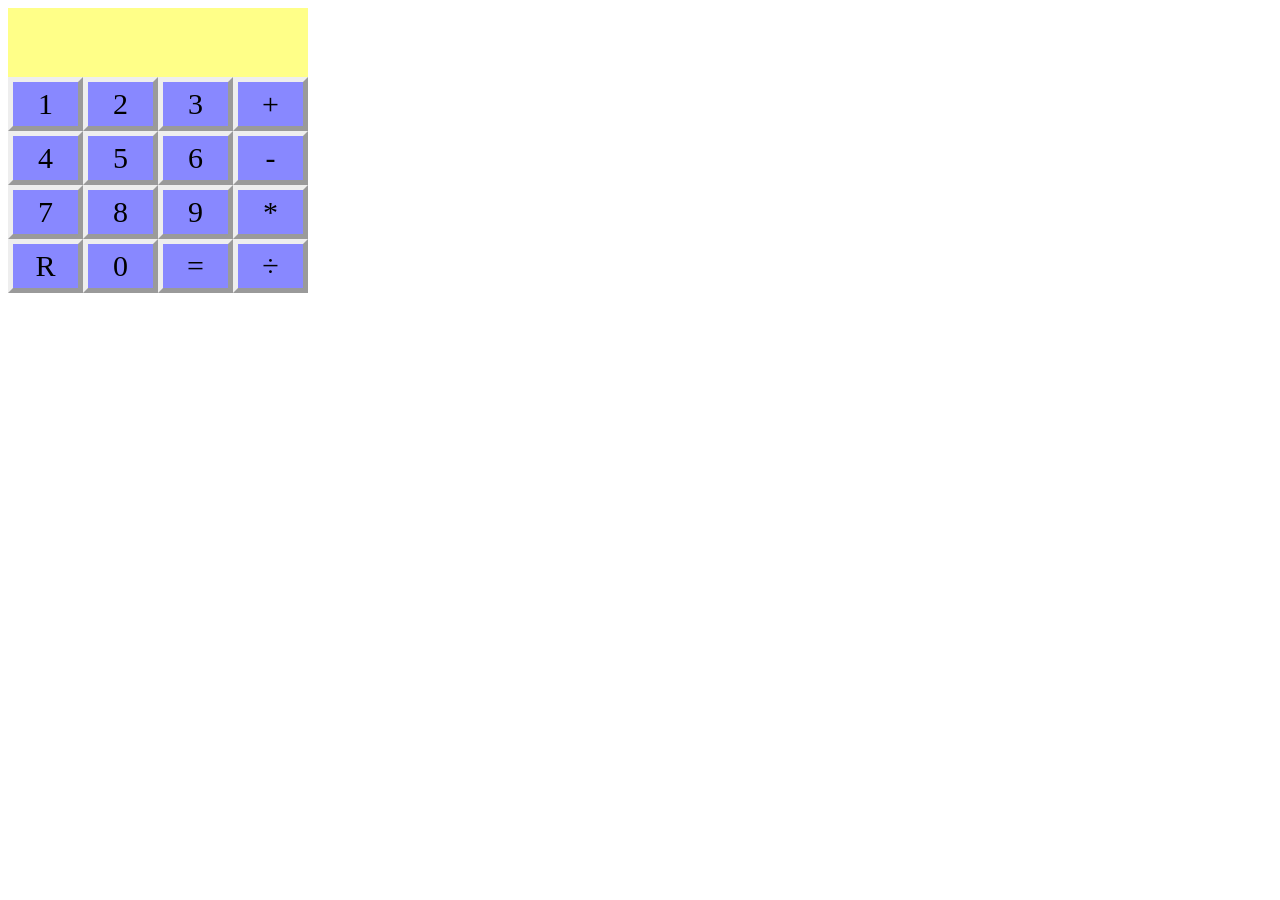
==== calc_1.html @ 5f87ef97 "Add files via upload" ====
<!DOCTYPE html>
<html lang="ja">
<head>
    <meta charset="UTF-8">
    <meta name="viewport" content="width=device-width, initial-scale=1.0">
    <title>Document</title>
</head>
<body>
    <form><div id="result"><div id="contain"><p></p></div></div>
<label data-x="1"><input type="radio"></label>
<label data-x="2"><input type="radio"></label>
<label data-x="3"><input type="radio"></label>
<label data-y="1"><input type="radio"></label>
<label data-y="2"><input type="radio"></label>
<label data-y="3"><input type="radio"></label>
<label data-a="+"><input type="radio"></label>
<label data-x="4"><input type="radio"></label>
<label data-x="5"><input type="radio"></label>
<label data-x="6"><input type="radio"></label>
<label data-y="4"><input type="radio"></label>
<label data-y="5"><input type="radio"></label>
<label data-y="6"><input type="radio"></label>
<label data-a="-"><input type="radio"></label>
<label data-x="7"><input type="radio"></label>
<label data-x="8"><input type="radio"></label>
<label data-x="9"><input type="radio"></label>
<label data-y="7"><input type="radio"></label>
<label data-y="8"><input type="radio"></label>
<label data-y="9"><input type="radio"></label>
<label data-a="*"><input type="radio"></label>
<label data-r="">R<input type="reset"></label>
<label data-x="0"><input type="radio"></label>
<label data-y="0"><input type="radio"></label>
<label data-t="="><input type="radio"></label>
<label data-a="÷"><input type="radio"></label>
</form>

<style>
form{display:grid;grid-template-columns:repeat(4,1fr);width:300px;font-size:30px}
#result{grid-column:1/5;padding:5px 10px;background:#ff8;text-align:right;
  &::before{content:var(--x)var(--a)var(--y)var(--t)'　'}}
#contain{container-type:inline-size;width:0;font-size:18px;white-space:nowrap;text-align:left}
:has([data-t] :checked):has([data-a="+"] :checked) #contain{width:calc(var(--ax)+var(--ay))}
:has([data-t] :checked):has([data-a="-"] :checked) #contain{width:calc(var(--ax)-var(--ay))}
:has([data-t] :checked):has([data-a="*"] :checked) #contain{width:calc(var(--bx)*var(--ay))}
:has([data-t] :checked):has([data-a="÷"] :checked) #contain{width:calc(var(--bx)/var(--ay))}
label{display:none;padding:5px;text-align:center;background:#88f;border:outset 5px;
  &:hover{background:#ccf;border:outset 3px}&:active{color:#ccf}& input{display:none}
  &::before{content:attr(data-x)attr(data-a)attr(data-y)attr(data-t)}}
[data-a],[data-t],[data-r],
:not(:has(:checked)) [data-x],
:has([data-x] :checked) [data-y]{display:block}
:not(:has(:checked)) [data-a],
:not(:has([data-y] :checked)) [data-t],
:not(:has([data-a] :checked)) [data-y],
:has([data-a] :checked) [data-a],
:has([data-y] :checked) [data-y],
:has([data-t] :checked) [data-t]{pointer-events:none}
:root{--x:"";--y:"";--a:"";--t:""}
:has([data-x="0"] :checked){--x:"0";--ax:0px;--bx:0}
:has([data-x="1"] :checked){--x:"1";--ax:1px;--bx:1}
:has([data-x="2"] :checked){--x:"2";--ax:2px;--bx:2}
:has([data-x="3"] :checked){--x:"3";--ax:3px;--bx:3}
:has([data-x="4"] :checked){--x:"4";--ax:4px;--bx:4}
:has([data-x="5"] :checked){--x:"5";--ax:5px;--bx:5}
:has([data-x="6"] :checked){--x:"6";--ax:6px;--bx:6}
:has([data-x="7"] :checked){--x:"7";--ax:7px;--bx:7}
:has([data-x="8"] :checked){--x:"8";--ax:8px;--bx:8}
:has([data-x="9"] :checked){--x:"9";--ax:9px;--bx:9}
:has([data-y="0"] :checked){--y:"0";--ay:0px}
:has([data-y="1"] :checked){--y:"1";--ay:1px}
:has([data-y="2"] :checked){--y:"2";--ay:2px}
:has([data-y="3"] :checked){--y:"3";--ay:3px}
:has([data-y="4"] :checked){--y:"4";--ay:4px}
:has([data-y="5"] :checked){--y:"5";--ay:5px}
:has([data-y="6"] :checked){--y:"6";--ay:6px}
:has([data-y="7"] :checked){--y:"7";--ay:7px}
:has([data-y="8"] :checked){--y:"8";--ay:8px}
:has([data-y="9"] :checked){--y:"9";--ay:9px}
:has([data-a="+"] :checked){--a:"＋"}
:has([data-a="-"] :checked){--a:"ー"}
:has([data-a="*"] :checked){--a:"×"}
:has([data-a="÷"] :checked){--y:"÷"}
:has([data-t] :checked){--t:"="}
html:not(:has([data-t] :checked)) #contain p::before{content:''}
@container(min-width:0px){#contain p::before{content:'0'}}
@container(min-width:1px){#contain p::before{content:'1'}}
@container(min-width:2px){#contain p::before{content:'2'}}
@container(min-width:3px){#contain p::before{content:'3'}}
@container(min-width:4px){#contain p::before{content:'四'}}
@container(min-width:5px){#contain p::before{content:'Five.'}}
@container(min-width:6px){#contain p::before{content:'最小完全数'}}
@container(min-width:7px){#contain p::before{content:'7'}}
@container(min-width:8px){#contain p::before{content:'8'}}
@container(min-width:9px){#contain p::before{content:'9より大きい数'}}
@container(min-width:10px){#contain p::before{content:'10より大きい数'}}
@container(min-width:12px){#contain p::before{content:'12より大きい数'}}
@container(min-width:15px){#contain p::before{content:'15より大きい数'}}
@container(min-width:18px){#contain p::before{content:'18より大きい数'}}
@container(min-width:20px){#contain p::before{content:'20より大きい数'}}
@container(min-width:24px){#contain p::before{content:'24'}}
@container(min-width:25px){#contain p::before{content:'25か27か28'}}
@container(min-width:30px){#contain p::before{content:'30より大きい数'}}
@container(min-width:32px){#contain p::before{content:'32より大きい数'}}
@container(min-width:36px){#contain p::before{content:'36'}}
@container(min-width:40px){#contain p::before{content:'40'}}
@container(min-width:45px){#contain p::before{content:'45'}}
@container(min-width:48px){#contain p::before{content:'48億'}}
@container(min-width:49px){#contain p::before{content:'48.99999999999999'}}
@container(min-width:56px){#contain p::before{content:'56'}}
@container(min-width:64px){#contain p::before{content:'約64兆'}}
@container(min-width:72px){#contain p::before{content:'72'}}
@container(min-width:81px){#contain p::before{content:'80より大きくて82より小さい数'}}
@container(min-width:82px){#contain p::before{content:'Error**'}}
</style>
</body>
</html>
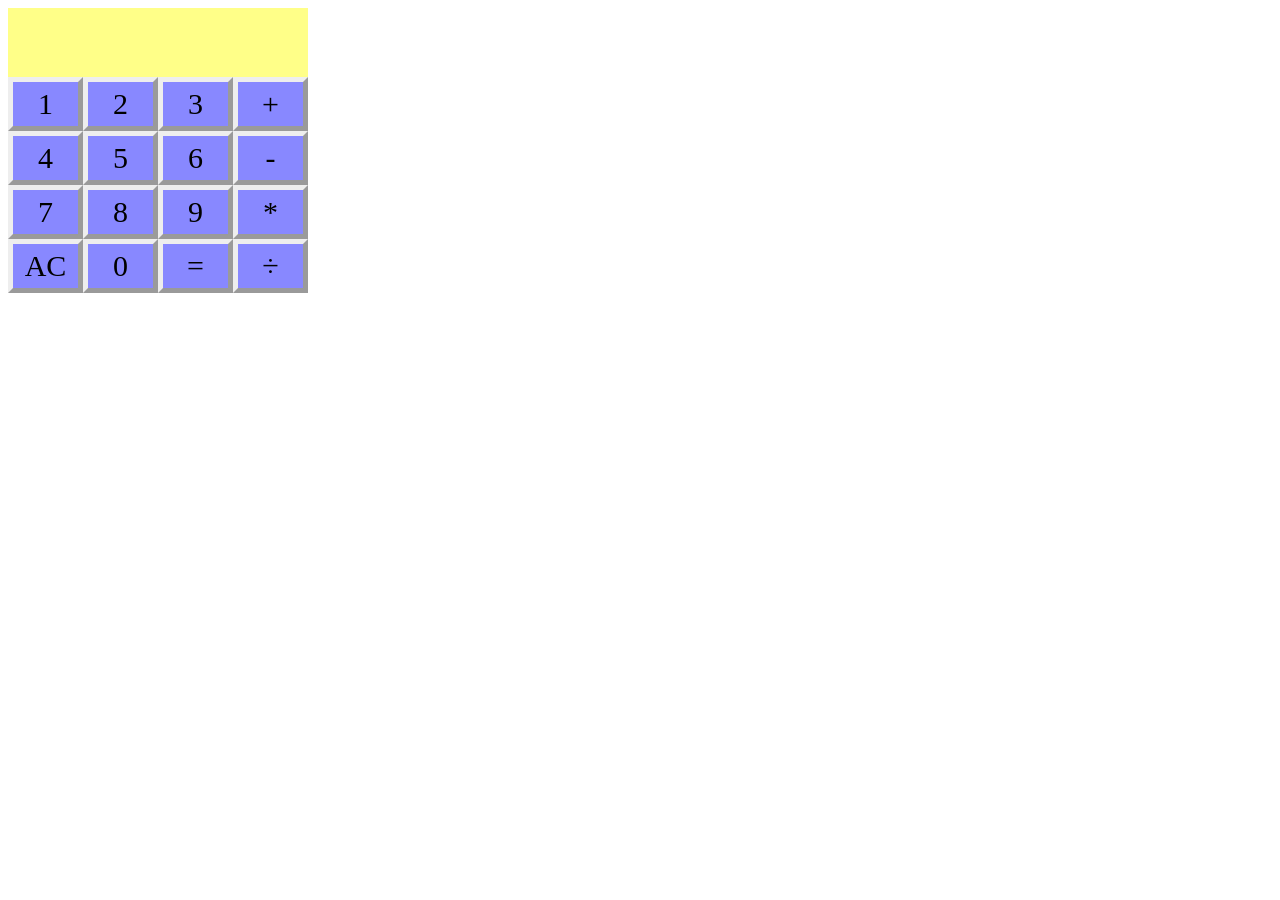
==== commit 0e136292: "Update calc_1.html" ====
--- a/calc_1.html
+++ b/calc_1.html
@@ -6,34 +6,39 @@
     <title>Document</title>
 </head>
 <body>
-    <form><div id="result"><div id="contain"><p></p></div></div>
-<label data-x="1"><input type="radio"></label>
-<label data-x="2"><input type="radio"></label>
-<label data-x="3"><input type="radio"></label>
-<label data-y="1"><input type="radio"></label>
-<label data-y="2"><input type="radio"></label>
-<label data-y="3"><input type="radio"></label>
-<label data-a="+"><input type="radio"></label>
-<label data-x="4"><input type="radio"></label>
-<label data-x="5"><input type="radio"></label>
-<label data-x="6"><input type="radio"></label>
-<label data-y="4"><input type="radio"></label>
-<label data-y="5"><input type="radio"></label>
-<label data-y="6"><input type="radio"></label>
-<label data-a="-"><input type="radio"></label>
-<label data-x="7"><input type="radio"></label>
-<label data-x="8"><input type="radio"></label>
-<label data-x="9"><input type="radio"></label>
-<label data-y="7"><input type="radio"></label>
-<label data-y="8"><input type="radio"></label>
-<label data-y="9"><input type="radio"></label>
-<label data-a="*"><input type="radio"></label>
-<label data-r="">R<input type="reset"></label>
-<label data-x="0"><input type="radio"></label>
-<label data-y="0"><input type="radio"></label>
-<label data-t="="><input type="radio"></label>
-<label data-a="÷"><input type="radio"></label>
-</form>
+    <form>
+      <div id="result">
+        <div id="contain">
+          <p></p>
+        </div>
+      </div>
+      <label data-x="1"><input type="radio"></label>
+      <label data-x="2"><input type="radio"></label>
+      <label data-x="3"><input type="radio"></label>
+      <label data-y="1"><input type="radio"></label>
+      <label data-y="2"><input type="radio"></label>
+      <label data-y="3"><input type="radio"></label>
+      <label data-a="+"><input type="radio"></label>
+      <label data-x="4"><input type="radio"></label>
+      <label data-x="5"><input type="radio"></label>
+      <label data-x="6"><input type="radio"></label>
+      <label data-y="4"><input type="radio"></label>
+      <label data-y="5"><input type="radio"></label>
+      <label data-y="6"><input type="radio"></label>
+      <label data-a="-"><input type="radio"></label>
+      <label data-x="7"><input type="radio"></label>
+      <label data-x="8"><input type="radio"></label>
+      <label data-x="9"><input type="radio"></label>
+      <label data-y="7"><input type="radio"></label>
+      <label data-y="8"><input type="radio"></label>
+      <label data-y="9"><input type="radio"></label>
+      <label data-a="*"><input type="radio"></label>
+      <label data-r="">AC<input type="reset"></label>
+      <label data-x="0"><input type="radio"></label>
+      <label data-y="0"><input type="radio"></label>
+      <label data-t="="><input type="radio"></label>
+      <label data-a="÷"><input type="radio"></label>
+    </form>
 
 <style>
 form{display:grid;grid-template-columns:repeat(4,1fr);width:300px;font-size:30px}
@@ -114,4 +119,4 @@
 @container(min-width:82px){#contain p::before{content:'Error**'}}
 </style>
 </body>
-</html>+</html>
